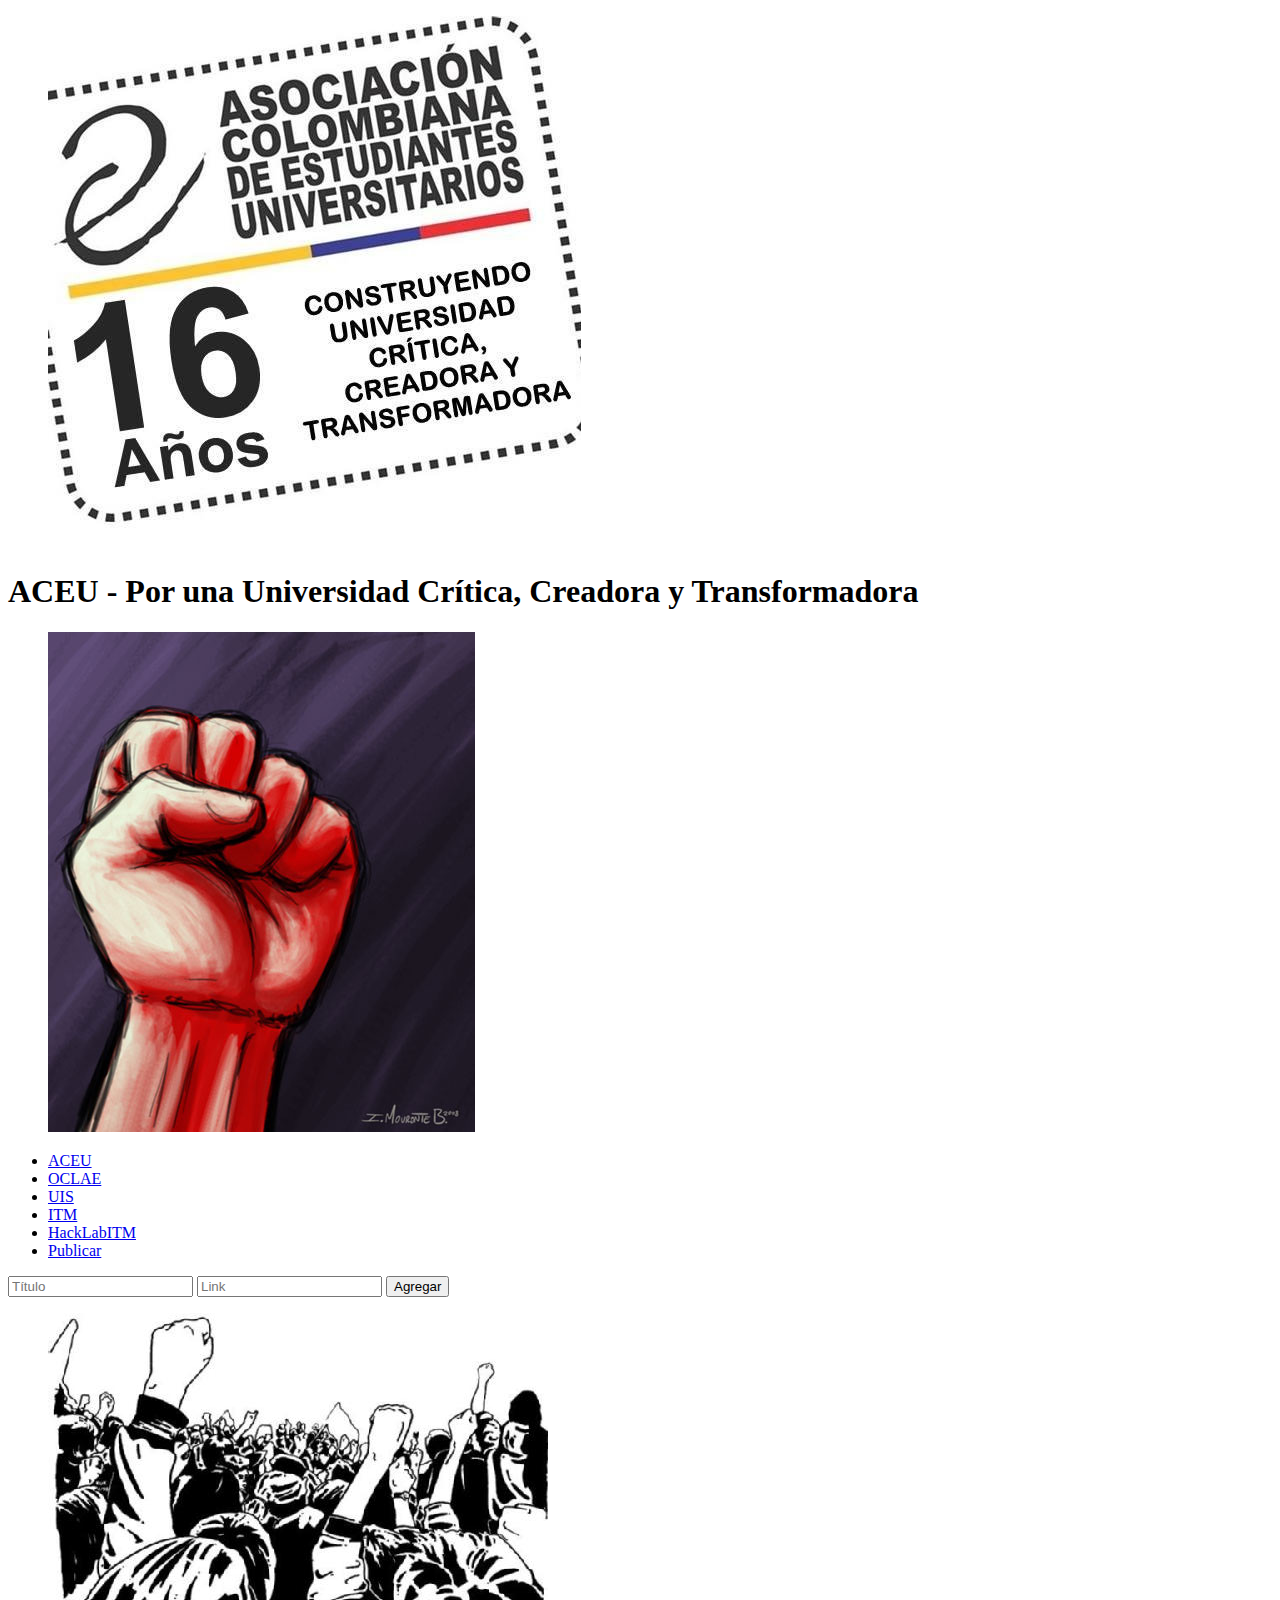
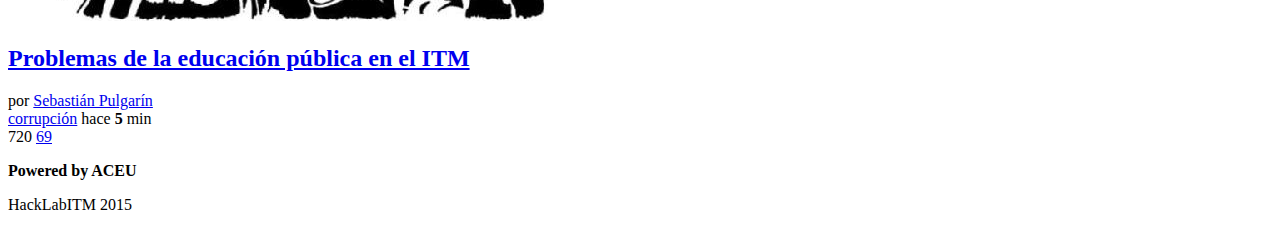
==== index.html @ 98b88ae8 "Primer acercamiento al desarrollo para la web" ====
<!DOCTYPE html>
<html lang="es">
<head>
	<meta charset="utf-8" />
	<meta name="description" content="Proyecto del colectivo HackLabITM -conocimiento colaborativo-" />
	<meta name="viewport" content="width=device-width, minimum-scale=1, maximum-scale=1"/>
	<title>Asociación Colombiana de Estudiantes Universitarios - ACEU</title>
</head>
<body>
	<header>
		<figure id="logo">
			<img src="logo.jpeg" />
		</figure>
		<h1>
			ACEU - Por una Universidad Crítica, Creadora y Transformadora
		</h1>
		<figure id="avatar">
			<img src="avatar.jpg" />
		</figure>
	</header>
	<nav>
		<ul>
			<li><a href="#">ACEU</a></li>
			<li><a href="#">OCLAE</a></li>
			<li><a href="#">UIS</a></li>
			<li><a href="#">ITM</a></li>
			<li><a href="#">HackLabITM</a></li>
			<li id="publicar_nav">
				<a href="#" class="icon-lapiz" id="mostrar-form">Publicar</a>
			</li>
		</ul>
	</nav>
	<form action="" id="formulario" class="formulario">
		<input type="text" id="titulo" placeholder="Título" required>
		<input type="url" id="url" placeholder="Link" required>
		<input type="submit" value="Agregar">
	</form>
	<section id="contenido">
		<article class="item">
			<figure class="imagen_item">
				<img src="imagen.jpg" />
			</figure>
			<h2 class="titulo_item">
				<a href="#">
					Problemas de la educación pública en el ITM
				</a>
			</h2>
			<div class="autor_item">
				por <a href="#">Sebastián Pulgarín</a>
			</div>
			<div class="datos_item">
				<a href="#" class="tag_item">corrupción</a>
				<span class="fecha_item">
					hace <strong>5</strong> min
				</span>
			</div>
			<div class="votacion">
				<a href="#" class="up icon-flecha-arriba"></a>
				720
				<a href="#" class="down icon-flecha-abajo"></a>
				<a href="#" class="comentarios_item">69</a>
				<a href="#" class="guardar_item icon-estrella"></a>
			</div>
		</article>
	</section>
	<footer>
		<p>
			<strong>Powered by ACEU</strong>
		</p>
		<p>
			HackLabITM 2015
		</p>
	</footer>
</body>
</html>
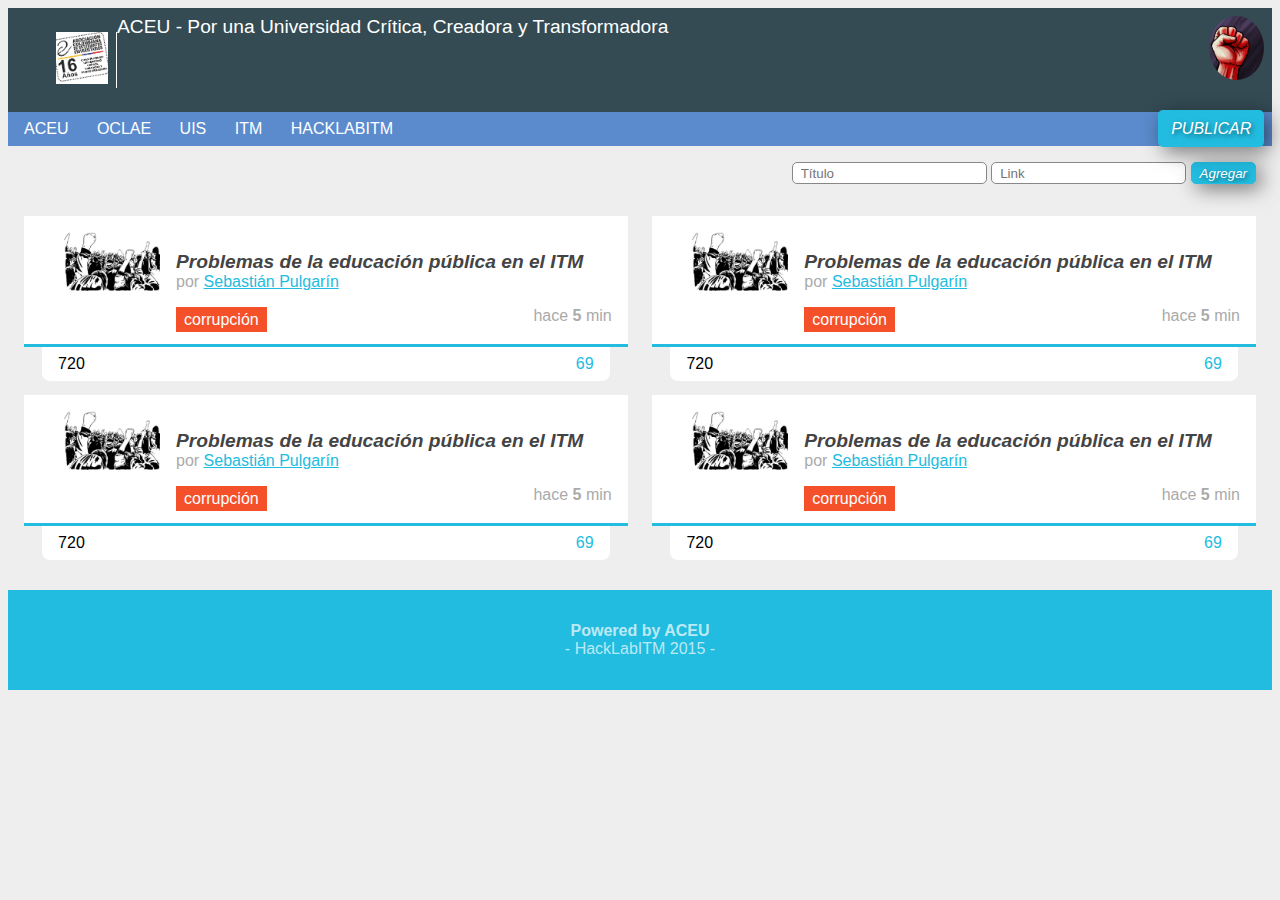
==== commit ca8834df: "Avances en el código CSS y diseño adaptativo para escritorio y móviles" ====
--- a/index.html
+++ b/index.html
@@ -5,6 +5,8 @@
 	<meta name="description" content="Proyecto del colectivo HackLabITM -conocimiento colaborativo-" />
 	<meta name="viewport" content="width=device-width, minimum-scale=1, maximum-scale=1"/>
 	<title>Asociación Colombiana de Estudiantes Universitarios - ACEU</title>
+	<link rel="stylesheet" type="text/css" href="normalize.css">
+	<link rel="stylesheet" type="text/css" href="estilos.css">
 </head>
 <body>
 	<header>
@@ -62,6 +64,84 @@
 				<a href="#" class="guardar_item icon-estrella"></a>
 			</div>
 		</article>
+		<article class="item">
+			<figure class="imagen_item">
+				<img src="imagen.jpg" />
+			</figure>
+			<h2 class="titulo_item">
+				<a href="#">
+					Problemas de la educación pública en el ITM
+				</a>
+			</h2>
+			<div class="autor_item">
+				por <a href="#">Sebastián Pulgarín</a>
+			</div>
+			<div class="datos_item">
+				<a href="#" class="tag_item">corrupción</a>
+				<span class="fecha_item">
+					hace <strong>5</strong> min
+				</span>
+			</div>
+			<div class="votacion">
+				<a href="#" class="up icon-flecha-arriba"></a>
+				720
+				<a href="#" class="down icon-flecha-abajo"></a>
+				<a href="#" class="comentarios_item">69</a>
+				<a href="#" class="guardar_item icon-estrella"></a>
+			</div>
+		</article>
+		<article class="item">
+			<figure class="imagen_item">
+				<img src="imagen.jpg" />
+			</figure>
+			<h2 class="titulo_item">
+				<a href="#">
+					Problemas de la educación pública en el ITM
+				</a>
+			</h2>
+			<div class="autor_item">
+				por <a href="#">Sebastián Pulgarín</a>
+			</div>
+			<div class="datos_item">
+				<a href="#" class="tag_item">corrupción</a>
+				<span class="fecha_item">
+					hace <strong>5</strong> min
+				</span>
+			</div>
+			<div class="votacion">
+				<a href="#" class="up icon-flecha-arriba"></a>
+				720
+				<a href="#" class="down icon-flecha-abajo"></a>
+				<a href="#" class="comentarios_item">69</a>
+				<a href="#" class="guardar_item icon-estrella"></a>
+			</div>
+		</article>
+		<article class="item">
+			<figure class="imagen_item">
+				<img src="imagen.jpg" />
+			</figure>
+			<h2 class="titulo_item">
+				<a href="#">
+					Problemas de la educación pública en el ITM
+				</a>
+			</h2>
+			<div class="autor_item">
+				por <a href="#">Sebastián Pulgarín</a>
+			</div>
+			<div class="datos_item">
+				<a href="#" class="tag_item">corrupción</a>
+				<span class="fecha_item">
+					hace <strong>5</strong> min
+				</span>
+			</div>
+			<div class="votacion">
+				<a href="#" class="up icon-flecha-arriba"></a>
+				720
+				<a href="#" class="down icon-flecha-abajo"></a>
+				<a href="#" class="comentarios_item">69</a>
+				<a href="#" class="guardar_item icon-estrella"></a>
+			</div>
+		</article>
 	</section>
 	<footer>
 		<p>
--- a/estilos.css
+++ b/estilos.css
@@ -0,0 +1,324 @@
+/*
+Estilos para el proyecto del HackLab ITM
+*/
+
+
+a
+{
+	color: #22BCE0;
+}
+
+body
+{
+	background : #EEEEEE;
+	font-family: "Open Sans", sans-serif;
+	font-size: 16px;
+}
+
+footer
+{
+	background: #22BCE0;
+	color: rgba(255,255,255,0.7);
+	padding: 1em;
+	text-align: center;
+}
+
+footer p:first-child
+{
+	margin-bottom: 0;
+}
+
+footer p:last-child
+{
+	margin-top: 0;
+}
+
+footer p:last-child:before
+{
+	content: "- ";
+}
+
+footer p:last-child:after
+{
+	content: " -";
+}
+
+header
+{
+	background: #344B54;
+	color: #fff;
+	overflow: hidden;
+	padding: 0.5em;
+	position: relative;
+}
+
+header figure
+{
+	float: left;
+}
+
+header h1
+{
+	font-size: 1.2em;
+	font-weight: normal;
+	margin: 0 70px 0 0;
+}
+
+header #avatar
+{
+	margin: 0.5em 0.5em 0 0;
+	position: absolute;
+	right: 0;
+	top: 0;
+}
+
+header #avatar img
+{
+	border-radius: 50%;
+	width: 55px;  
+}
+
+header #logo
+{
+	border-right: 1px solid #fff;
+	padding-right: 0.5em;
+	margin-right: 0.0em;
+}
+
+header #logo img
+{
+	/*border-radius: 20%; */
+	width: 52px;
+	-o-transition: 0.5s;
+	-moz-transition: 0.5s;
+	-webkit-transition: 0.5s;
+	-ms-transition: 0.5s;
+	transition: 0.5s;
+}
+
+header #logo img:hover
+{
+	-moz-transform: rotate(360deg);
+	-o-transform: rotate(360deg);
+	-webkit-transform: rotate(360deg);
+	-ms-transform: rotate(360deg);
+	transform: rotate(360deg);
+	/*-moz-transform: scale(5, 5);*/
+}
+
+header #avatar img:hover{
+	cursor: pointer;
+	display: a
+}
+
+nav
+{
+	background: #5b8bcd;
+	position: relative;
+}
+
+nav ul
+{
+	list-style: none;
+	margin: 0;
+	padding: 0 6em 0 0.5em;
+}
+
+nav ul li
+{
+	display: inline-block;
+	margin: 0 0.5em 0 0;
+}
+
+nav ul li a
+{
+	color: #fff;
+	display: block;
+	padding: 0.5em;
+	text-decoration: none;
+	text-transform: uppercase;
+	-o-transition: 0.3s;
+	-moz-transition: 0.3s;
+	-webkit-transition: 0.3s;
+	-ms-transition: 0.3s;
+	transition: 0.3s;
+}
+
+nav ul li a:hover
+{
+	background: #344B54;
+}
+
+nav ul #publicar_nav
+{
+	position: absolute;
+	right: 0;
+	top: -0.1em;
+}
+
+nav ul #publicar_nav a
+{
+	background: #22BCE0;
+	border-radius: 5px;
+	box-shadow: rgba(0,0,0,0.5) 5px 5px 20px;
+	font-style: italic;
+	padding: 0.6em 0.8em;
+	text-shadow: rgba(0,0,0,0.5) 2px 2px 5px;
+}
+
+nav ul #publicar_nav a:hover
+{
+	box-shadow: 0 0 30px yellow;
+}
+
+#contenido
+{
+	margin: 1em;
+}
+
+#contenido .item
+{
+	background: white;
+	border-bottom: 3px solid #22BCE0;
+	margin-bottom: 3em;
+	min-height: 128px;
+	position: relative;
+}
+
+#contenido .item .autor_item
+{
+	color: #aaa;
+}
+
+#contenido .item .datos_item
+{
+	margin: 1em 1em 0 0;
+}
+
+#contenido .item .datos_item .fecha_item
+{
+	color: #aaa;
+	float: right;
+}
+
+#contenido .item .datos_item .tag_item
+{
+	background: #f4502a;
+	border-radius: 0.0em;
+	color: white;
+	display: inline-block;
+	padding: 0.2em 0.5em;
+	text-decoration: none;
+}
+
+#contenido .item .imagen_item
+{
+	float: left;
+	margin-right: 1em;
+}
+
+#contenido .item .imagen_item img
+{
+	width: 96px;
+}
+
+#contenido .item .titulo_item
+{
+	font-size: 1.2em;
+	font-style: italic;
+	margin-bottom: 0;
+	padding: 1em 1em 0 0;
+}
+
+#contenido .item .titulo_item a
+{
+	color: #444;
+	text-decoration: none;
+}
+
+#contenido .item .votacion
+{
+	background: white;
+	border-radius: 0 0 0.5em 0.5em;
+	position: absolute;
+	top: 100%;
+	right: 3%;
+	left: 3%;
+	margin-top: 3px;
+	padding: 0.5em 1em;
+}
+
+#contenido .item .votacion a
+{
+	text-decoration: none;
+}
+
+#contenido .item .votacion .guardar_item
+{
+	color: #ffbe2c;
+}
+
+#contenido .item .votacion .down
+{
+	color: #dd4f24;
+}
+
+#contenido .item .votacion .up
+{
+	color: #22bc68;
+}
+
+#contenido .item .votacion .comentarios_item,
+#contenido .item .votacion .guardar_item
+{
+	float: right;
+}
+
+/**
+* Formularios
+**/
+
+.formulario
+{
+	text-align: right;
+	padding: 1em;
+}
+
+.formulario input
+{
+	border-radius: 5px;
+	padding: 0.2em 0.6em;
+}
+
+.formulario input[type="text"],
+.formulario input[type="url"]
+{
+	border: 1px solid #888;
+}
+
+.formulario input[type="submit"]
+{
+	background: #22BCE0;
+	border: 1px solid #22BCE0;
+	box-shadow: rgba(0,0,0,0.5) 5px 5px 20px;
+	font-style: italic;
+	text-shadow: rgba(0,0,0,0.5) 2px 2px 5px;
+	color: white;
+}
+
+@media screen and (min-width: 800px)
+{
+	#contenido
+	{
+		overflow: hidden;
+	}
+	#contenido .item
+	{
+		width: 49%;
+		float: left;
+	}
+	#contenido .item:nth-child(odd)
+	{
+		margin-right: 2%;
+	}
+}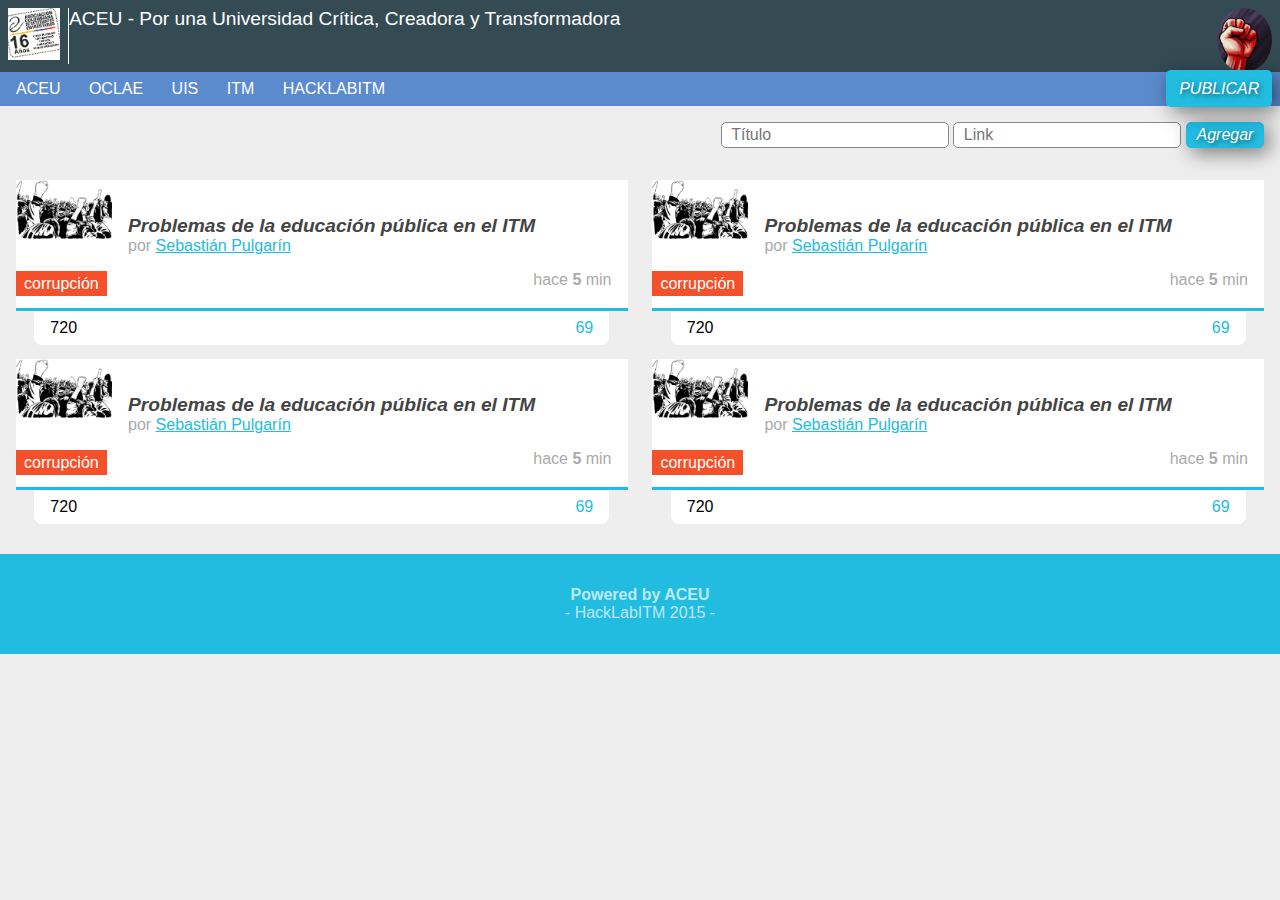
==== commit 9bf9d9ef: "Avances en el CSS, transformaciones y responsive design. Organización por carpetas. Cambios por @seb" ====
--- a/index.html
+++ b/index.html
@@ -5,19 +5,19 @@
 	<meta name="description" content="Proyecto del colectivo HackLabITM -conocimiento colaborativo-" />
 	<meta name="viewport" content="width=device-width, minimum-scale=1, maximum-scale=1"/>
 	<title>Asociación Colombiana de Estudiantes Universitarios - ACEU</title>
-	<link rel="stylesheet" type="text/css" href="normalize.css">
-	<link rel="stylesheet" type="text/css" href="estilos.css">
+	<link rel="stylesheet" type="text/css" href="css/normalize.css">
+	<link rel="stylesheet" type="text/css" href="css/estilos.css">
 </head>
 <body>
 	<header>
 		<figure id="logo">
-			<img src="logo.jpeg" />
+			<img src="img/logo.jpeg" />
 		</figure>
 		<h1>
 			ACEU - Por una Universidad Crítica, Creadora y Transformadora
 		</h1>
 		<figure id="avatar">
-			<img src="avatar.jpg" />
+			<img src="img/avatar.jpg" />
 		</figure>
 	</header>
 	<nav>
@@ -40,7 +40,7 @@
 	<section id="contenido">
 		<article class="item">
 			<figure class="imagen_item">
-				<img src="imagen.jpg" />
+				<img src="img/imagen.jpg" />
 			</figure>
 			<h2 class="titulo_item">
 				<a href="#">
@@ -66,7 +66,7 @@
 		</article>
 		<article class="item">
 			<figure class="imagen_item">
-				<img src="imagen.jpg" />
+				<img src="img/imagen.jpg" />
 			</figure>
 			<h2 class="titulo_item">
 				<a href="#">
@@ -92,7 +92,7 @@
 		</article>
 		<article class="item">
 			<figure class="imagen_item">
-				<img src="imagen.jpg" />
+				<img src="img/imagen.jpg" />
 			</figure>
 			<h2 class="titulo_item">
 				<a href="#">
@@ -118,7 +118,7 @@
 		</article>
 		<article class="item">
 			<figure class="imagen_item">
-				<img src="imagen.jpg" />
+				<img src="img/imagen.jpg" />
 			</figure>
 			<h2 class="titulo_item">
 				<a href="#">
--- a/css/estilos.css
+++ b/css/estilos.css
@@ -0,0 +1,324 @@
+/*
+Estilos para el proyecto del HackLab ITM
+*/
+
+
+a
+{
+	color: #22BCE0;
+}
+
+body
+{
+	background : #EEEEEE;
+	font-family: "Open Sans", sans-serif;
+	font-size: 16px;
+}
+
+footer
+{
+	background: #22BCE0;
+	color: rgba(255,255,255,0.7);
+	padding: 1em;
+	text-align: center;
+}
+
+footer p:first-child
+{
+	margin-bottom: 0;
+}
+
+footer p:last-child
+{
+	margin-top: 0;
+}
+
+footer p:last-child:before
+{
+	content: "- ";
+}
+
+footer p:last-child:after
+{
+	content: " -";
+}
+
+header
+{
+	background: #344B54;
+	color: #fff;
+	overflow: hidden;
+	padding: 0.5em;
+	position: relative;
+}
+
+header figure
+{
+	float: left;
+}
+
+header h1
+{
+	font-size: 1.2em;
+	font-weight: normal;
+	margin: 0 70px 0 0;
+}
+
+header #avatar
+{
+	margin: 0.5em 0.5em 0 0;
+	position: absolute;
+	right: 0;
+	top: 0;
+}
+
+header #avatar img
+{
+	border-radius: 50%;
+	width: 55px;  
+}
+
+header #logo
+{
+	border-right: 1px solid #fff;
+	padding-right: 0.5em;
+	margin-right: 0.0em;
+}
+
+header #logo img
+{
+	/*border-radius: 20%; */
+	width: 52px;
+	-o-transition: 0.5s;
+	-moz-transition: 0.5s;
+	-webkit-transition: 0.5s;
+	-ms-transition: 0.5s;
+	transition: 0.5s;
+}
+
+header #logo img:hover
+{
+	-moz-transform: rotate(360deg);
+	-o-transform: rotate(360deg);
+	-webkit-transform: rotate(360deg);
+	-ms-transform: rotate(360deg);
+	transform: rotate(360deg);
+	/*-moz-transform: scale(5, 5);*/
+}
+
+header #avatar img:hover{
+	cursor: pointer;
+	display: a
+}
+
+nav
+{
+	background: #5b8bcd;
+	position: relative;
+}
+
+nav ul
+{
+	list-style: none;
+	margin: 0;
+	padding: 0 6em 0 0.5em;
+}
+
+nav ul li
+{
+	display: inline-block;
+	margin: 0 0.5em 0 0;
+}
+
+nav ul li a
+{
+	color: #fff;
+	display: block;
+	padding: 0.5em;
+	text-decoration: none;
+	text-transform: uppercase;
+	-o-transition: 0.3s;
+	-moz-transition: 0.3s;
+	-webkit-transition: 0.3s;
+	-ms-transition: 0.3s;
+	transition: 0.3s;
+}
+
+nav ul li a:hover
+{
+	background: #344B54;
+}
+
+nav ul #publicar_nav
+{
+	position: absolute;
+	right: 0;
+	top: -0.1em;
+}
+
+nav ul #publicar_nav a
+{
+	background: #22BCE0;
+	border-radius: 5px;
+	box-shadow: rgba(0,0,0,0.5) 5px 5px 20px;
+	font-style: italic;
+	padding: 0.6em 0.8em;
+	text-shadow: rgba(0,0,0,0.5) 2px 2px 5px;
+}
+
+nav ul #publicar_nav a:hover
+{
+	box-shadow: 0 0 30px yellow;
+}
+
+#contenido
+{
+	margin: 1em;
+}
+
+#contenido .item
+{
+	background: white;
+	border-bottom: 3px solid #22BCE0;
+	margin-bottom: 3em;
+	min-height: 128px;
+	position: relative;
+}
+
+#contenido .item .autor_item
+{
+	color: #aaa;
+}
+
+#contenido .item .datos_item
+{
+	margin: 1em 1em 0 0;
+}
+
+#contenido .item .datos_item .fecha_item
+{
+	color: #aaa;
+	float: right;
+}
+
+#contenido .item .datos_item .tag_item
+{
+	background: #f4502a;
+	border-radius: 0.0em;
+	color: white;
+	display: inline-block;
+	padding: 0.2em 0.5em;
+	text-decoration: none;
+}
+
+#contenido .item .imagen_item
+{
+	float: left;
+	margin-right: 1em;
+}
+
+#contenido .item .imagen_item img
+{
+	width: 96px;
+}
+
+#contenido .item .titulo_item
+{
+	font-size: 1.2em;
+	font-style: italic;
+	margin-bottom: 0;
+	padding: 1em 1em 0 0;
+}
+
+#contenido .item .titulo_item a
+{
+	color: #444;
+	text-decoration: none;
+}
+
+#contenido .item .votacion
+{
+	background: white;
+	border-radius: 0 0 0.5em 0.5em;
+	position: absolute;
+	top: 100%;
+	right: 3%;
+	left: 3%;
+	margin-top: 3px;
+	padding: 0.5em 1em;
+}
+
+#contenido .item .votacion a
+{
+	text-decoration: none;
+}
+
+#contenido .item .votacion .guardar_item
+{
+	color: #ffbe2c;
+}
+
+#contenido .item .votacion .down
+{
+	color: #dd4f24;
+}
+
+#contenido .item .votacion .up
+{
+	color: #22bc68;
+}
+
+#contenido .item .votacion .comentarios_item,
+#contenido .item .votacion .guardar_item
+{
+	float: right;
+}
+
+/**
+* Formularios
+**/
+
+.formulario
+{
+	text-align: right;
+	padding: 1em;
+}
+
+.formulario input
+{
+	border-radius: 5px;
+	padding: 0.2em 0.6em;
+}
+
+.formulario input[type="text"],
+.formulario input[type="url"]
+{
+	border: 1px solid #888;
+}
+
+.formulario input[type="submit"]
+{
+	background: #22BCE0;
+	border: 1px solid #22BCE0;
+	box-shadow: rgba(0,0,0,0.5) 5px 5px 20px;
+	font-style: italic;
+	text-shadow: rgba(0,0,0,0.5) 2px 2px 5px;
+	color: white;
+}
+
+@media screen and (min-width: 800px)
+{
+	#contenido
+	{
+		overflow: hidden;
+	}
+	#contenido .item
+	{
+		width: 49%;
+		float: left;
+	}
+	#contenido .item:nth-child(odd)
+	{
+		margin-right: 2%;
+	}
+}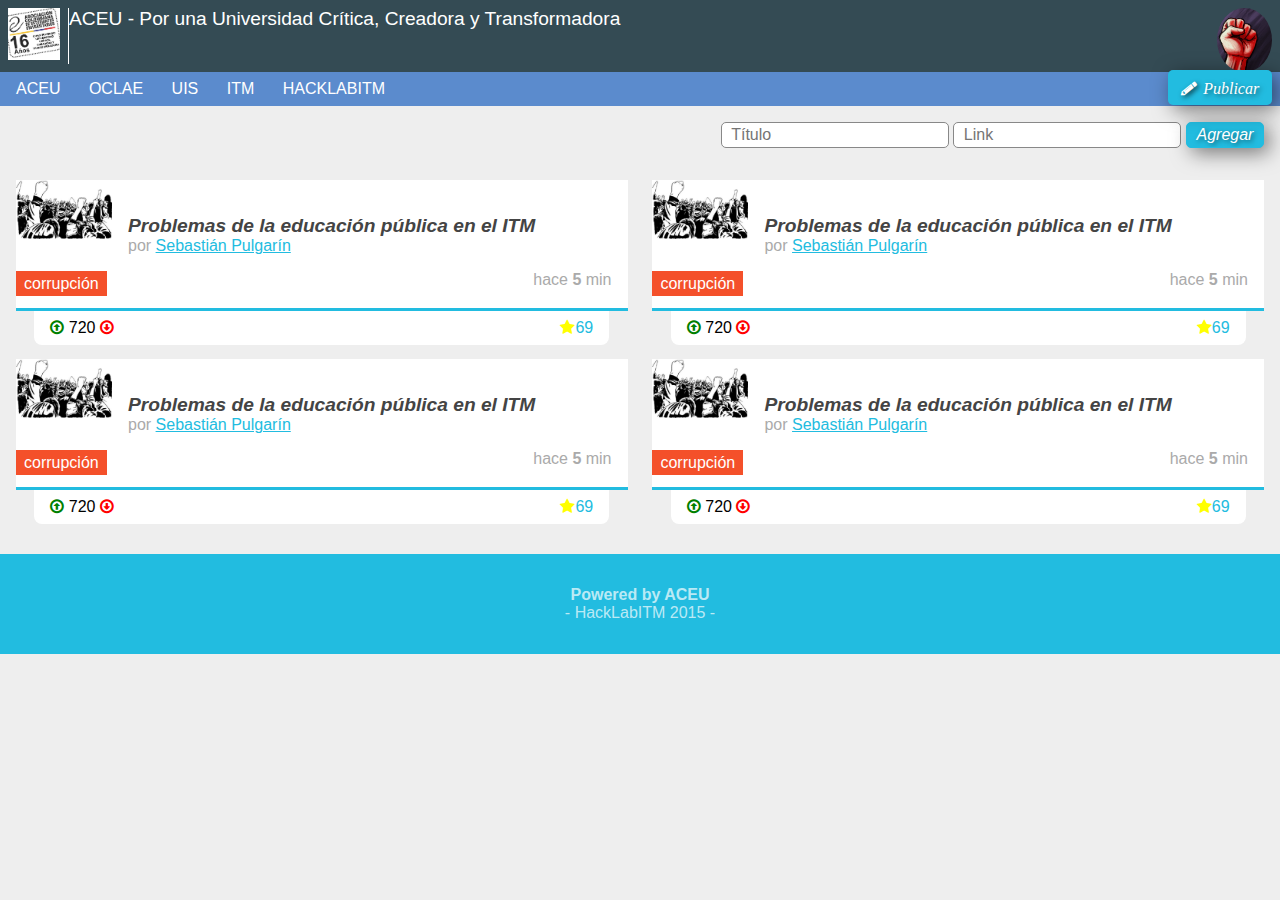
==== commit 72704c95: "Finalización tema CSS con íconos de fuentes" ====
--- a/index.html
+++ b/index.html
@@ -4,6 +4,7 @@
 	<meta charset="utf-8" />
 	<meta name="description" content="Proyecto del colectivo HackLabITM -conocimiento colaborativo-" />
 	<meta name="viewport" content="width=device-width, minimum-scale=1, maximum-scale=1"/>
+	<link rel="icon" type="image/x-icon" href="https://assets-cdn.github.com/favicon.ico">
 	<title>Asociación Colombiana de Estudiantes Universitarios - ACEU</title>
 	<link rel="stylesheet" type="text/css" href="css/normalize.css">
 	<link rel="stylesheet" type="text/css" href="css/estilos.css">
--- a/css/estilos.css
+++ b/css/estilos.css
@@ -2,6 +2,62 @@
 Estilos para el proyecto del HackLab ITM
 */
 
+
+
+
+
+@font-face {
+	font-family: 'HackLab';
+	src: url('../fonts/fontawesome-webfont.eot?v=4.3.0');
+	src: url('../fonts/fontawesome-webfont.eot?#iefix&v=4.3.0') format('embedded-opentype'), url('../fonts/fontawesome-webfont.woff2?v=4.3.0') format('woff2'), url('../fonts/fontawesome-webfont.woff?v=4.3.0') format('woff'), url('../fonts/fontawesome-webfont.ttf?v=4.3.0') format('truetype'), url('../fonts/fontawesome-webfont.svg?v=4.3.0') format('svg');
+	font-weight: normal;
+	font-style: normal;
+}
+
+[class^="icon-"], [class*="icon-"]
+{
+	font-family: 'HackLab';
+	speak: none;
+	font-style: normal;
+	font-weight: normal;
+	font-variant: normal;
+	text-transform: normal;
+	line-height: 1;
+
+	-webkit-font-smoothing: antialiased;
+	-moz-osx-font-smoothing: grayscale;
+}
+
+.icon-lapiz
+{
+	text-transform: capitalize;
+}
+
+.icon-lapiz:before
+{
+	content: "\f040";
+	color: #fff;
+	margin-right: 0.5em;
+	text-shadow: rgba(0,0,0,0.7) 2px 2px 5px;
+}
+
+.icon-flecha-arriba:before
+{
+	content: "\f01b";
+	color: green;
+}
+
+.icon-flecha-abajo:before
+{
+	content: "\f01a";
+	color: red;
+}
+
+.icon-estrella:before
+{
+	content: "\f005";
+	color: yellow;
+}
 
 a
 {
